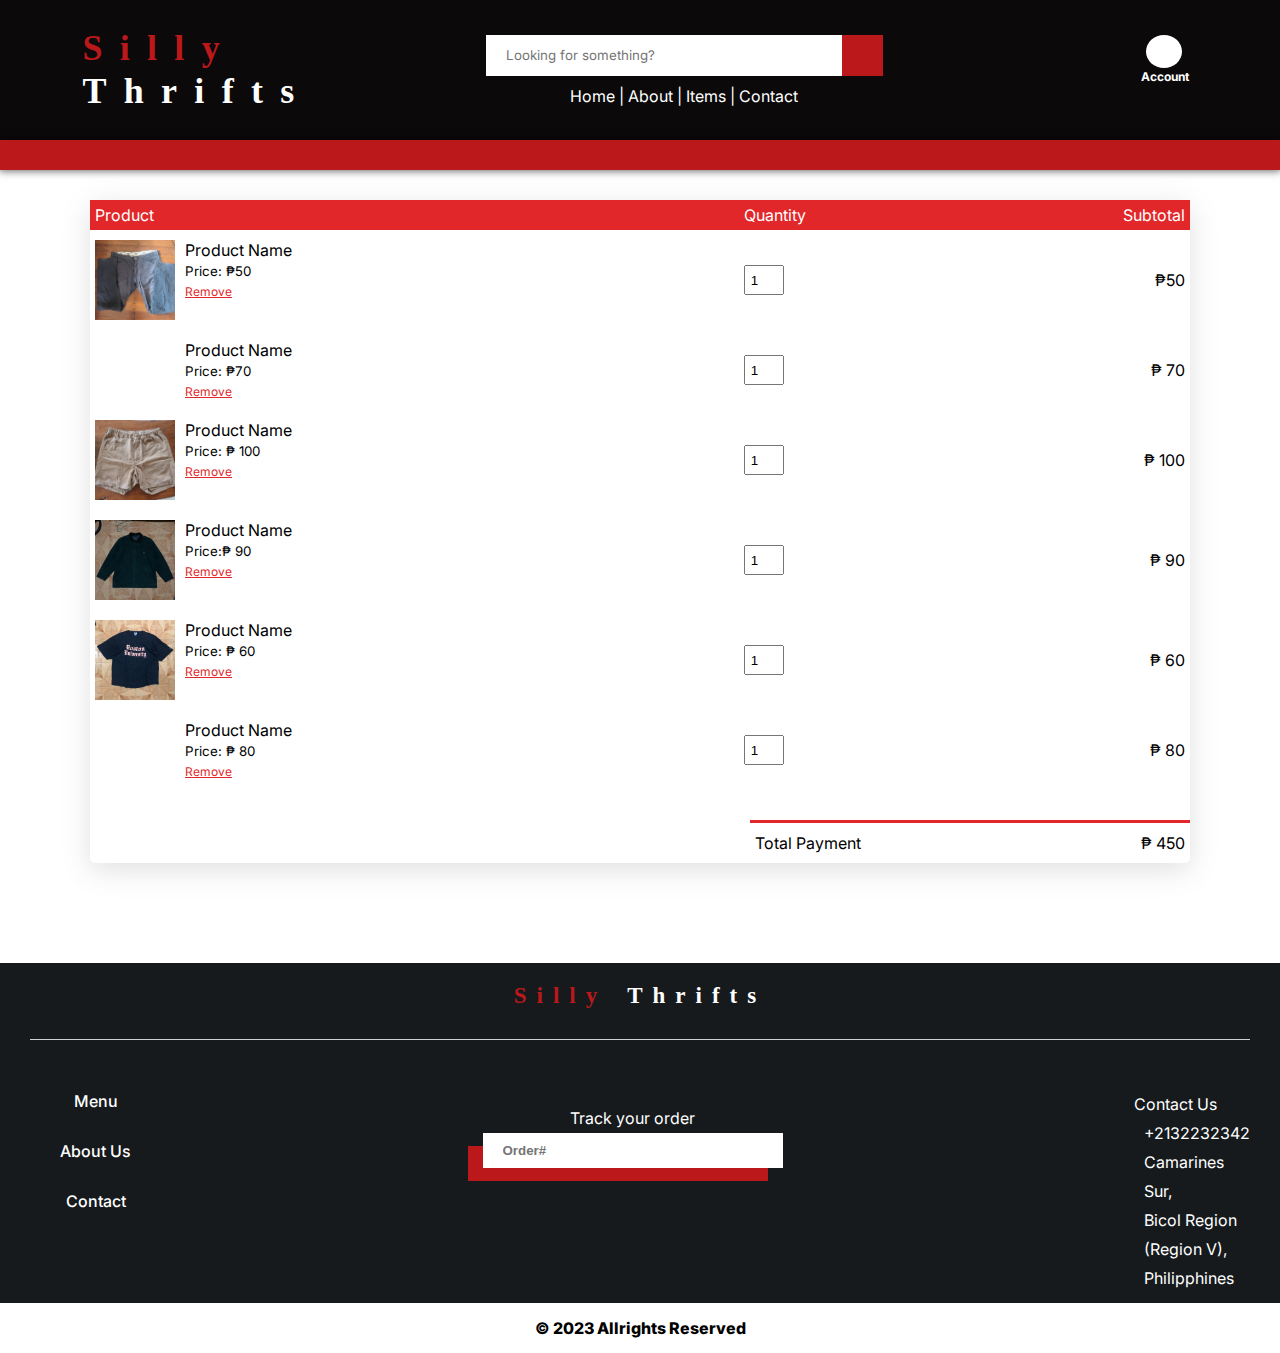
==== cart.html @ 6c3ff10c "Add files via upload" ====
<!DOCTYPE html>
<html lang="en">
<head>
    <meta charset="UTF-8">
    <meta name="viewport" content="width=device-width, initial-scale=1.0">
    <title>Silly Thrifts Cart</title>
    <!-- Font-Awsome -->
    <script src="https://kit.fontawesome.com/8aee5de504.js" crossorigin="anonymous"></script>
    <!-- style -->
    <link rel="stylesheet" href="/header.css">
    <link rel="stylesheet" href="/main.css">
    <link rel="stylesheet" href="/footer.css">
    <link rel="stylesheet" href="cart.css">
    <!-- Google fonts -->
    <link rel="preconnect" href="https://fonts.googleapis.com">
    <link rel="preconnect" href="https://fonts.gstatic.com" crossorigin>
    <link href="https://fonts.googleapis.com/css2?family=Inter:wght@100;200;300;400;500&display=swap" rel="stylesheet">

</head>
<body style="background-color: #fff;">
    <header>
        <div class="container">
            <div class="logo">
                <h1><span class="red">Silly <br></span>Thrifts</h1>
            </div>
            <!-- search bar -->
            <div class="wrapper">
                    <div class="search-bar">
                        <input type="text" name="" id="" placeholder="Looking for something?">
                        <div class="search-icon-con">
                            <i class="fa-solid fa-magnifying-glass"></i>
                        </div>
                    </div>
                    <!-- Navigation -->
                        <nav>
                            <ul>
                                <li><a href="/index.html">Home | </a></li>
                                <li><a href="/about.html">About | </a></li>
                                <li><a href="/items.html">Items | </a></li>
                                <li><a href="/contact form/contanct.html">Contact</a></li>
                            </ul>
                        </nav>
            </div>
            <!-- Account and Cart -->
            <div class="cart_acc">
                    <div class="cart">
                        <a href="cart.html"><i class="fa-solid fa-cart-shopping"></i>
                        </a>
                    </div>
                    <div class="acc">
                        <input type="checkbox" id="show" class="hide">
                        <label for="show">
                           <i class="fa-regular fa-user" id="show"></i>
                        </label>
                        <span>Account</span>
                       
                        <div class="acc-dropdown-con">
                            <div class="acc-dropdown">
                                <a href="/login.html">Login</a>
                                <a href="/signup.html">Signup</a>
                            </div>
                        </div>
                    </div>     
            </div>


        </div>
        <!-- Categories -->
        <div class="categories-con">
        </div>
        <!-- Side navigation -->
        <input type="checkbox" name="" id="toggle">
        <!-- for toogle is to make the side bar effect move -->
        <label for="toggle" class="hamburger" id="button">
            <i for="toogle" class="fa-solid fa-bars"></i>
        </label>
        <div class="side-con">
        <div class="side">
            <label for='toggle' class='exit'>X</label>
            <ul>
                <li><a href=""> <i class="fa-solid fa-magnifying-glass"></i></a></li>
                <li><a href="/index.html">Home</a></li>
                <li><a href="/about.html">About</a></li>
                <li><a href="items.html">Items</a></li>
                <li><a href="contact form/contanct.html">Contact</a></li>
                <li><a href="cart.html">My Cart</a></li>
                <li><a href="/login.html">Login</a></li>
                <li><a href="/signup.html">Signup</a></li>
            </ul>
        </div>
        </div>
    </header>
    <div class="br"></div>
    
    <!-- Main -->
        <div class="body-container cart-page" >

            <table>
                <tr>
                    <th>Product</th>
                    <th>Quantity</th>
                    <th>Subtotal</th>
                </tr>
                <tr>
                    <td>
                        <div class="cart-info">
                            <img class="item-img" src="/images/categories/pants/cargo pants 2.jpg" alt="">
                            <div>
                                <p>Product Name</p>
                                <small>Price: &#8369;50</small><br>
                                <a onclick="removeItems();" href="">Remove</a>
                            </div>
                        </div>
                    </td>
                    <td><input type="number" value="1"></td>
                    <td>&#8369;50</td>
                </tr>
                <tr>
                    <td>
                        <div class="cart-info">
                            <img class="item-img" src="/images/categories/shorts/20231128_205045.jpg" alt="">
                            <div>
                                <p>Product Name</p>
                                <small>Price: &#8369;70</small><br>
                                <a onclick="removeItems();" href="">Remove</a>
                            </div>
                        </div>
                    </td>
                    <td><input type="number" value="1"></td>
                    <td>&#8369; 70</td>
                </tr>
                <tr>
                    <td>
                        <div class="cart-info">
                            <img class="item-img" src="/images/cahratt(resized).jpg" alt="">
                            <div>
                                <p>Product Name</p>
                                <small>Price: &#8369; 100</small><br>
                                <a onclick="removeItems();" href="">Remove</a>
                            </div>
                        </div>
                    </td>
                    <td><input type="number" value="1"></td>
                    <td>&#8369; 100</td>
                </tr>
                <tr>
                    <td>
                        <div class="cart-info">
                            <img class="item-img" src="/images/categories/jacketAlongsleve/received_2595667643944917.jpeg" alt="">
                            <div>
                                <p>Product Name</p>
                                <small>Price:&#8369; 90</small><br>
                                <a onclick="removeItems();" href="">Remove</a>
                            </div>
                        </div>
                    </td>
                    <td><input type="number" value="1"></td>
                    <td>&#8369; 90</td>
                </tr>
                <tr>
                    <td>
                        <div class="cart-info">
                            <img class="item-img" src="/images/categories/t-shirtAPolo/405260408_343510441661225_5169142325496803819_n.jpg" alt="">
                            <div>
                                <p>Product Name</p>
                                <small>Price: &#8369; 60</small><br>
                                <a onclick="removeItems();" href="">Remove</a>
                            </div>
                        </div>
                    </td>
                    <td><input type="number" value="1"></td>
                    <td>&#8369; 60</td>
                </tr>
                <tr>
                    <td>
                        <div class="cart-info">
                            <img class="item-img" src="/images/categories/jacketAlongsleve/20231128_204925.jpg" alt="">
                            <div>
                                <p>Product Name</p>
                                <small>Price: &#8369; 80</small><br>
                                <a onclick="removeItems();" href="">Remove</a>
                            </div>
                        </div>
                    </td>
                    <td><input type="number" value="1"></td>
                    <td>&#8369; 80</td>
                </tr>
            </table>
            
             <div class="total-price">
              <table>
                <tr>
                    <td>Total Payment</td>
                    <td>&#8369; 450</td>
                </tr>
              </table>
             </div>
        </div> 
    

    <!-- Footer -->
    <footer>
        <div class="container">
            <div class="shop-name-con">
                <p><span class="red">Silly</span>Thrifts</p>
            </div>
            <!-- Footer Menu -->
            <div class="foot-det-con">
                <div class="menu">
                    <a href="/index.html">Menu</a>
                    <a href="/about.html">About Us</a>
                    <a href="contact form/contanct.html">Contact</a>
                </div>
                <!-- Track order -->
                <div class="track-order-con">
                    <p>Track your order</p>
                    <div class="inp-con">
                        <input type="text" placeholder="Order#">
                        <div class="arrow">
                            <i class="fa-solid fa-arrow-right"></i>
                        </div>
                    </div>
                </div>

                <!-- Contact -->
                <div class="contact-con">
                    <ul>
                        <li><a href="contanct.html">Contact Us</a></li>
                        <li><a href=""><span class="icon"><i class="fa-solid fa-phone"></i></span>+2132232342</a></li>
                        <li><a href=""><span class="icon"><i class="fa-solid fa-location-dot"></i></span><p> Camarines Sur, <br> Bicol Region <br> (Region V), <br>Philipphines</p></a></li>
                    </ul>
                </div>
            </div>
        </div>
        <div class="reserve-con">
            <p>&copy; 2023 Allrights Reserved</p>
        </div>
    </footer>

</body>
</html>
---- header.css ----
*{
    margin: 0;
    padding: 0;
    box-sizing: border-box;
}
body{
    font-family: 'Inter', sans-serif;
    background-color: hsl(0, 0%, 83%);
    font-weight: 400;
    margin-top: 200px;
}
header{
    position: fixed;
    top: 0;
    width: 100%;
    z-index: 1000; /* Adjust the z-index as needed, higher values bring the element in front of lower ones */
    background: #0B090A;
}
/* Header */
header .container{
    /* Container */
    font-family: 'Inter', sans-serif;
    display: flex;
    height: 140px;
    justify-content: space-around;
    align-items: center;
    background: #0B090A;
    position: relative;
    padding: 0px 20px;
}

header .container h1{
    /* Silly Thrifts */
    font-family: 'Inria Serif';
    font-style: normal;
    font-weight: 700;
    font-size: 36px;
    line-height: 43px;
    letter-spacing: 0.48em;
    color:#fff;
    cursor: pointer;
}

span.red{
    color: #BA181B;
 }

 /* search bar */
 /* conainer */
 .wrapper{
    width: 40%;
    max-width: 500px;
    display: flex;
    justify-content: center;
    align-items: center;
    flex-direction: column;
}
/* search icon container */
.search-icon-con{
    background-color: #BA181B;
    height: 41px;
    width: 41px;
    border: 1px solid #BA181B;
    display: inline-block;
}
/* search icon */
.search-icon-con i{
    color: #fff;
    position:relative;
    /* Center Icon */
    top: calc(40% - 10px); 
    left: calc(40% - 10px); 
    font-size: 30px;
    cursor: pointer;
}
i{
    color: #fff;
}
.search-bar input{
    display: inline-block;
    outline: none;
    border: none;
    position: relative;
    margin-left: 20px;
    font-family: 'Inter'; 
    color: #615B5B;
}
.search-bar{
    background-color: #fff;
    width: 80%;
    min-width: 240px;
    display: flex;
    justify-content: space-between;
    align-items: center;
}

/* Navigation */
nav{
    text-align: center;
    margin-top: 10px;
    z-index: 12;
}
ul{
    list-style: none;
}
ul li{
    display: inline;
}
ul li a{
    color: #fff;
    text-decoration: none;
    font-size: 16px;
}
ul li a:hover{
    color: #D3D3D3;
}

/* Cart and Account */
.cart,.acc{
    display: inline;
    margin: 0 10px;
    cursor: pointer;
    font-size: 28px;
}
.cart{
    width: 48px;
    height: 45.38px;
    font-size: 35px;
    position: absolute;
    left: 0;
}
.cart_acc{
    width:140px;
    position: relative;
    height: 70px;
    text-align: center;
} 
.acc i{
    background-color: white;
    border-radius:50% ;
    color: #5C5757;
    padding-top: 5px;
    text-align: center;
    width: 36px; 
    height: 33px;
    right: 0;
    font-size: 20px;
    position: absolute;
    margin-right: 15px;
}
.acc span{
    color: #fff;
    font-size: 12px;
    display: block;
    margin-right: 8px;
    text-align: right;
}
.acc-dropdown a{
    color: #000;
    text-decoration: none;
    font-size: 14px;
    display: block;
    padding: 12px 24px;
}
.acc-dropdown a:hover{
    background-color:#293846;
    color: #fff;
}
.acc-dropdown-con{
    background-color: #fff;
    position: absolute;
    top: 0;
    display: none;
    border-radius: 4px;
    right: 55px;
}
.hide{
    display: none;
}
#show:checked~.acc-dropdown-con{
    display: block;
}
/* Categories */

.categories-con{
    height:30px;
    background: #BA181B;
    display: block;
    position: relative;
    box-shadow: 0px 0px 8px 1px rgba(0,0,0,0.6);
}
.categories-con .categories{
    height: 200px;
    margin: 0 auto;
    display: block;
}
.categories ul{
    height:15%;
    display: flex;
    justify-content: space-around;
    align-items: center;
}
.categories ul li i{
    font-size: 20px;
}
.drop-icon{
    display: none;
} 
#social-face:hover{
 border-radius: 50%;
 background: #0b5882;
}
#social-tiktok:hover{
 border-radius: 5%;
 background: #0B090A;
}
/* side bar */
.hamburger{
   display: none;
   z-index: 12;
   cursor: pointer;
}
.side{
    display: none;
}
/* dropdown categories */
.dropdown{
    display: none;
}
/* checkbox */
#toggle{
   display: none;
}
/* Responsiveness */
@media only screen and (max-width: 630px) {
     /* Main nav */
      .dropbtn{
        border: none;
        background-color: transparent;
        color: #fff;
        font-weight: 800;
        display: inline;
        font-size: 14px;
    }
     nav ul li{
        display: none;
    }
    /* Main header */
   
    .cart_acc {
        display: none;
    }
    .search-bar{
        display: none;
    }
    .hamburger{
        display: inline-block;
        border: 0;
        position: absolute;
        background-color: transparent;
        font-size: 30px;
        top: 46px;
        right: 20px;
    }
    header .container{
    justify-content: space-between;
    }
    /* Main categories */
    .categories-con .categories ul{
        display: none;
    }
    .dropdown{
        display: inline-block;
        position: absolute;
        left: 20px;
        top: 145px;
        z-index: 29;
    }
    .dropdown-content a{
        display: block;
        color: #000;
        text-align: center;
        padding: 15px 30px;
        text-decoration: none;
    }
    .dropdown-content a:hover{
        color: white;
        background-color: #293846;
    }
    .dropdown-content{
        margin-left: 30px;
        border-radius:2px;
        background-color: #fff;
        box-shadow: 0px 8px 16px 0px rgba(0, 0, 0, 0.2);
        display: none;
        z-index: 1;
    }
    .dropdown:hover .dropdown-content{
        display: block;
        color: black;
    }
    .side-con{
        background-color: #0B090A;
        width: 40%;
        position: absolute;
        right: 0;
        top: 0;
        display: none;
        box-shadow: 2px 0px 16px 4px rgba(0, 0, 0, 0.5);
        z-index: 20;
        padding-bottom: 20px;
    }
    /* When toogle is checked or click the bar */
    #toggle:checked~.side-con{
        display: block;
    }
    /* side bar */
    .side{
        display: flex;
        justify-content: center;
    }
    /* X  */
    .exit{
        position: absolute;
        color: #fff;
        right: 20px;
        top: 40px;
        font-size: 24px;
        cursor: pointer;
        padding: 1.1rem;
        font-weight: 800;
    }
    .exit:hover{
        color: #BA181B;
    }
    /* Navigation sidebar */
    div.side ul{
        margin-top: 140px;
        width: 60%;
        height: 100vh;

    }
    div.side ul li{
        display: block;
        line-height: 60px;
        text-align: left;
        width: 100%;
    }
    div.side ul li a{
      font-size: 14px;
      text-transform: uppercase;
      font-weight: 500;
      text-align: center;
      display: block;
    }
    /* the redline side hover effect */
    div.side ul li:before{
        background-color: #BA181B;
        content: "";
        height: 70px;
        width: 5px;
        opacity: 0;
        position: absolute;
        transition: all .75s;
      }
    div.side ul li:hover:before{
        transition: all .15s ease-in-out;
        opacity: 1;
        background-color: #BA181B;
    }
    div.side ul li a i{
        font-size: 24px;
      }

}
@media only screen and (max-width: 550px) {
    .wrapper{
        display: none;
    }
  }
@media only screen and (max-width: 430px) {
  header .container{
    justify-content: space-between;
}
  header .container h1{
    font-size: 26px;
    line-height: 30px;

}
}
---- main.css ----
/* Main */
*{
    padding: 0;
    margin: 0;
    box-sizing: border-box;
}
#box1{ grid-area: box1; }
#box2{ grid-area: box2; }
#box3{ grid-area: box3;}

main .sec-wrapper{
    max-width: 100%;
    display: flex;
    justify-content: center;
    align-items: center;
}
.box-container{
   display: grid;
   grid-template-areas: 'box1 box1 box2' 'box1 box1 box3';
   height:20rem;
   margin: 60px auto;
   gap: 20px;
   width:70%;
   max-width: 1100px;
   position: relative;
}
.box-container .box{
    background-color: white;
    border-radius: 5px;
    box-shadow: 0px 4px 4px rgba(0, 0, 0, 0.25);
    cursor: pointer;
}
#box1{
    position: relative;
}
#box2{
    position: relative;
}
#box2 span{
    font-size: 32px;
}
#box2 p, #box3 p{
    position: absolute;
    text-align: center;
    top: 50%;
    width: 240px;
    font-size: 20px;
    font-weight: 800;
    left: 50%;
    transform: translate(-50%, -50%);
}
#box3{
    background-color: #060606;
    position: relative;
}
#box3 p{
    color: #fff;
}
#box3 #discount{
    font-size: 40px;
    padding: 0 10px;
    border-radius: 10px;
    background-color: #BA181B;
}
#box3 p{
    font-size: 22px;
}
.text{
    width:50%;
    position: absolute;
    height: 100%;
}
.text p{
    font-size: 35px;
    font-family: 'Inria Serif';
    padding: 20% 5%;
}
.text button{
    background-color: rgba(6, 6, 6,1);
    color: #fff;
    padding: 14px 24px;
    border-radius: 5px;
    font-size: 16px;
    border: none;
    position: absolute;
    bottom: 20px;
    margin:0 5%;
    transition: all .15s ease-in-out;
}
.text button:hover{
    background-color: rgba(0, 0, 0, 0.40);
    box-shadow: inset 2px 4px 10px rgba(0,0,0,.5);
    cursor: pointer;
}
.img{
    width: 50%;
    height: 100%;
    display: inline-block;
    position: absolute;
    top: 0;
    right: 0;
}
.img img{
    width: 100%;
    margin: 0 auto;
    display: block;
    height: 100%;
    object-fit: cover;
}

/* Products */
.product-con{
    width: 90%;
    display: flex;
    margin: 0 auto;
    justify-content: space-between;
    align-items: center;
    flex-direction: column;
   
}
.products-box{
    width: 100%;
    min-width: 100px;
    position: relative;
    max-width: 900px;
    margin:15px 0;
    box-shadow: 0px 4px 4px rgba(0, 0, 0, 0.25);
    background-color:#fff;
    border-radius: 5px;
}
.product-cat h3{
    border-bottom:1px solid #060606;
    padding: 10px 10px;
    width: 95%;
    text-transform: uppercase;
    margin: 0 auto;
}
.each-product-con{
    width: 100%;
    height: 100%;
    display: flex;
    margin: 0 auto;
    flex-wrap: wrap;
    justify-content: space-evenly;
    align-items: flex-start;
    margin-top:35px;
}
.each-product-con .each-prod,.more{
    position: relative;
    cursor: pointer;
}
/* Product images */
.img-con img{
    max-width: 150px;
    width: 100%;
    min-width: 100px;
    border-top-right-radius: 5px;
    border-top-left-radius: 5px;
}
.align-container{
    border: 1px solid red;
}
/* cart */
.product-name-price-con{
    background-color: #060606;
    padding:5px 3px;
    margin-top: -5px;
    border-bottom-right-radius: 5px;
    border-bottom-left-radius: 5px;
}
.product-name-price-con p{
    color: #fff;
    width: 90%;
    font-size: 10px;
    text-align: center;
}
.add-cart-con{
    position: absolute;
    right: 0;
    bottom: 0;
    background-color: rgba(186, 24, 27,1);
    padding: 5px 5px;
    border-radius:5px;
    transition: 1s;
}
.add-cart-con:hover{
    background-color:rgb(247, 14, 18); 
}
.add-cart-con i{
    font-size: 30px;
}
.more{
 float: right;
 padding: 12px;
}
.more i{
    color: #060606;
    font-size: 20px;
}
.more i,span{
    font-weight: bold;
    vertical-align: top;
}
.more a{
    text-decoration: none;
    color: #000;
}

/* discover more */
.discover-more{
    margin: 100px 0;
}
.discover-more button:hover{
    border: 1px solid #BA181B;
    background-color:#BA181B;
    color:#fff;
    box-shadow: 0px 4px 4px rgba(0, 0, 0, 0.25);
    border-radius:10px;
}

.discover-more button a{
    text-decoration: none;
    color: #060606;
    font-size: 100%;
    padding: 25px 32px;
    display: block;
    font-weight: bold;
    transition: 1s;
}
.discover-more button a:hover{
    color: #fff;
}
@media only screen and (max-width: 875px){
    .text p{
        padding: 5% 5%;
    }
    #box2 span{
        font-size: 25px;
    }
    .each-product-con .each-prod{
        margin-top: 30px;
    }    
    .each-product-con{
        margin-top:0;
    }
    .img{
       display: none;
    }
    #box1{
        background: url('images/main-img.jpg');
        background-size: cover;
    }
    .text p{
        color: #ddd;
    }

}
@media only screen and (max-width: 700px){
    .text p{
        padding: 5% 5%;
    }
    #box2 span{
        font-size: 25px;
    }
}
@media only screen and (max-width: 630px){
    .box-container{
        display: grid;
        grid-template-areas: 'box1 box1 box1' 
        'box1 box1 box1' 
        'box1 box1 box1'
        'box2 box2 box3';
        height:28rem;
        margin: 60px auto;
        gap: 20px;
        width:70%;
        max-width: 1100px;
        position: relative;
     }
     #box3{
        background-color: #060606;
        position: relative;
    }
    #box3 p{
        color: #fff;
    }
    #box3 #discount{
        font-size: 20px;
        padding: 0 10px;
        border-radius: 10px;
        background-color: #BA181B;
    }
    #box3 p{
        font-size: 14px;

        width: 100px;
    }
     
}
@media only screen and (max-width:392px){
    .text button{
        font-size: 12px;
        padding: 12px 10px;
    }
    .text p{
        font-size: 30px;
        font-family: 'Inria Serif';
        padding: 20% 5%;
    }

}
@media only screen and (max-width:292px){
    #box2,#box3{
        display: none;
    }
    .discover-more button a{
        padding: 10px 10px;
    }
    .text button{
        font-size: 12px;
        padding: 10px 5px;
    }
}
---- footer.css ----
/* Footer */
footer .container{
    background-color: #161A1D;
    height: 340px;
    padding: 20px 30px;
    width: 100%;
    min-width: 100px;
}
.foot-det-con{
    display: flex;
    align-items: center;
    justify-content: space-between;
    max-width: 1400px;
    margin: 0 auto;
}
.foot-det-con > div:nth-child(2){
    width: 40%;
    min-width: 150px;
    height: 100px;
}
/* Shop name */
.shop-name-con{
    width: 100%;
    margin: 0 auto;
    text-align: center;
    padding-bottom: 30px;
    border-bottom: 1px solid #d1d1d1;
}
.shop-name-con p{
    letter-spacing: 10px;
    color: #fff;
    cursor: pointer;
    font-family: 'Inria Serif';
    font-style: normal;
    font-weight: 700;
    font-size: 23px;
}
.shop-name-con p span{
    margin-right: 20px;
}

/* Footer Menu  */
.foot-det-con .menu{
    margin-top: 36px;
}
.foot-det-con .menu a{
   color: #fff;
   text-decoration: none;
   display: block;
   cursor: pointer;
   font-weight: 500;
   text-align: center;
   margin-left: 30px;
   line-height: 50px;
}

/* Track Order */
.track-order-con{
    margin-top: 40px;
}
.track-order-con p{
    color: #fff;
    text-align: center;
    cursor: pointer;
    padding: 5px 0;
}
/* Input */
.inp-con{
    position: relative;
}
.inp-con input{
    width: 70%;
    padding: 10px 20px;
    max-width: 300px;
    font-weight: 600;
    box-shadow: -15px 13px 0px #BA181B;
}
.inp-con input, .track-order-con p{
    margin: 0 auto;
    outline: none;
    border: none;
    display: block;
}
.inp-con .arrow{
    margin: 0 auto;
    width: 70%;
    max-width: 300px;
    position: relative;
    right: 0;
}
.inp-con .arrow i{
    position: absolute;
    color: #000;
    right: 10px;
    top: -27px;
}
/* Contact */
.contact-con{
    position: relative;
}
.contact-con a{
    display: block;
    line-height: 29px;
}
.contact-con i{
    margin-right: 10px;
}
.contact-con p{
    display: inline;
    position: absolute;
}
/* Hover */
.foot-det-con a:hover,.contact-con p:hover{
    text-decoration:underline;
}
/* Reserve */
.reserve-con{
    background-color: #fff;
    padding: 15px;
    width: 100%;
    min-width: 100px;
}
.reserve-con p{
    text-align: center;
    font-weight: 800;
    cursor: pointer;
}
/* Responsiveness */
@media only screen and (max-width: 660px){
    .foot-det-con{
        justify-content:center;
    }
    .contact-con p, 
    .foot-det-con .menu a,
    .contact-con a,
    .track-order-con p{
        font-size: 12px;
    }
    .contact-con{
        width: 30px;
    }
    .foot-det-con > div{
        width: 10%;
        min-width: 124px;
    }
    
    .foot-det-con > div:nth-child(2){
        width: 40%;
        min-width: 150px;
        height: 100px;
    }
    .foot-det-con > div:nth-child(3){
        width: 30%;
    }

}
 @media only screen and (max-width:450px){

    .contact-con i{
        margin-right: 10px;
    }
 }
@media only screen and (max-width:430px){
    .contact-con p, 
    .foot-det-con .menu a,
    .contact-con a,
    .track-order-con p{
        font-size: 12px;
    }
}
@media only screen and (max-width:400px){
    .contact-con p, 
    .foot-det-con .menu a,
    .contact-con a,
    .track-order-con p{
        font-size: 12px;
    }
    /* Footer */
footer .container{
    height: 600px;
}
.foot-det-con{
    justify-content: center;
    flex-wrap: wrap;
}
.foot-det-con .menu a{
    margin-left: 0px;
 }
.contact{
    text-align: center;
}
.foot-det-con > div:nth-child(2){
    width: 100%;
    min-width: 120px;
    height: 100px;
    margin-left: 15px;
}

.shop-name-con p span{
    display: block;
    margin-right: 0px;
}
}
---- cart.css ----
.cart-page{
    margin: 100px auto;
    width: 90%;
    box-shadow: rgba(100, 100, 111, 0.2) 0px 7px 29px 0px;
    border-radius: 5px;
    max-width: 1100px;
    min-width: 100px;
}

table{
    width: 100%;
    border-collapse: collapse;
}
.cart-info{
    display: flex;
    flex-wrap: wrap;
}
th{
    text-align: left;
    padding: 5px;
    font-weight: normal;
    background-color: #e1272a;
    color: #fff;
}
td{
    padding: 10px 5px;
}
td input{
    width: 40px;
    height: 30px;
    padding: 5px;
}
td a{
    color: #e1272a;
    font-size: 12px;
}
td img{
    width: 80px;
    margin-right: 10px;
}
.total-price{
    display: flex;
    justify-content: flex-end;
    margin: 30px 0;
}
.total-price table{
    border-top:3px solid #e1272a;
    width: 100%;
    max-width:40%;
}
td:last-child,th:last-child{
    text-align: right;
}
@media only screen and (max-width:600px) {
    .total-price table{
        max-width:100%;
    }
}
@media only screen and (max-width:280px) {
    .cart-page p,small,th,td {
        font-size: 12px;
    }
    td img{
        width: 50px;
        margin-right: 0px;
    }
    td input{
        width: 20px;
        height: 15px;
        margin: 0 auto;
        display: block;
        padding: 5px;
    }
}
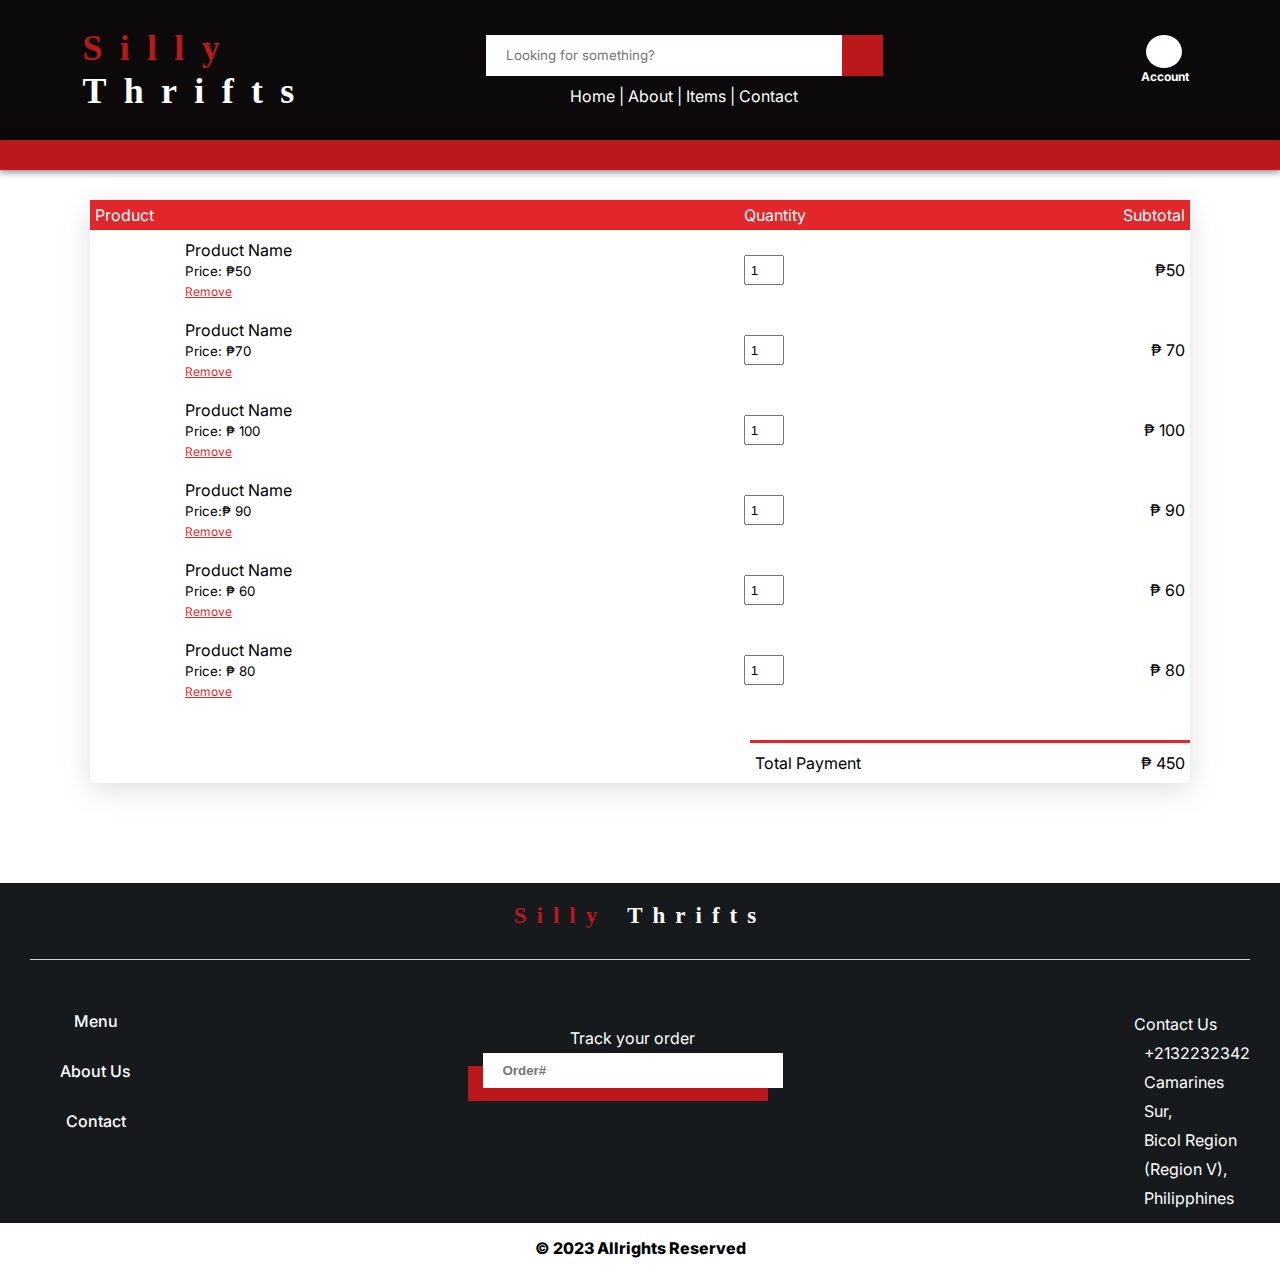
==== commit 91a5ca2c: "Update cart.html" ====
--- a/cart.html
+++ b/cart.html
@@ -7,9 +7,9 @@
     <!-- Font-Awsome -->
     <script src="https://kit.fontawesome.com/8aee5de504.js" crossorigin="anonymous"></script>
     <!-- style -->
-    <link rel="stylesheet" href="/header.css">
-    <link rel="stylesheet" href="/main.css">
-    <link rel="stylesheet" href="/footer.css">
+    <link rel="stylesheet" href="header.css">
+    <link rel="stylesheet" href="main.css">
+    <link rel="stylesheet" href="footer.css">
     <link rel="stylesheet" href="cart.css">
     <!-- Google fonts -->
     <link rel="preconnect" href="https://fonts.googleapis.com">
@@ -34,10 +34,10 @@
                     <!-- Navigation -->
                         <nav>
                             <ul>
-                                <li><a href="/index.html">Home | </a></li>
-                                <li><a href="/about.html">About | </a></li>
-                                <li><a href="/items.html">Items | </a></li>
-                                <li><a href="/contact form/contanct.html">Contact</a></li>
+                                <li><a href="index.html">Home | </a></li>
+                                <li><a href="about.html">About | </a></li>
+                                <li><a href="items.html">Items | </a></li>
+                                <li><a href="contanct.html">Contact</a></li>
                             </ul>
                         </nav>
             </div>
@@ -56,8 +56,8 @@
                        
                         <div class="acc-dropdown-con">
                             <div class="acc-dropdown">
-                                <a href="/login.html">Login</a>
-                                <a href="/signup.html">Signup</a>
+                                <a href="login.html">Login</a>
+                                <a href="signup.html">Signup</a>
                             </div>
                         </div>
                     </div>     
@@ -79,13 +79,13 @@
             <label for='toggle' class='exit'>X</label>
             <ul>
                 <li><a href=""> <i class="fa-solid fa-magnifying-glass"></i></a></li>
-                <li><a href="/index.html">Home</a></li>
-                <li><a href="/about.html">About</a></li>
+                <li><a href="index.html">Home</a></li>
+                <li><a href="about.html">About</a></li>
                 <li><a href="items.html">Items</a></li>
-                <li><a href="contact form/contanct.html">Contact</a></li>
+                <li><a href="contanct.html">Contact</a></li>
                 <li><a href="cart.html">My Cart</a></li>
-                <li><a href="/login.html">Login</a></li>
-                <li><a href="/signup.html">Signup</a></li>
+                <li><a href="login.html">Login</a></li>
+                <li><a href="signup.html">Signup</a></li>
             </ul>
         </div>
         </div>
@@ -104,7 +104,7 @@
                 <tr>
                     <td>
                         <div class="cart-info">
-                            <img class="item-img" src="/images/categories/pants/cargo pants 2.jpg" alt="">
+                            <img class="item-img" src="/images/vintage short.jpg" alt="">
                             <div>
                                 <p>Product Name</p>
                                 <small>Price: &#8369;50</small><br>
@@ -118,7 +118,7 @@
                 <tr>
                     <td>
                         <div class="cart-info">
-                            <img class="item-img" src="/images/categories/shorts/20231128_205045.jpg" alt="">
+                            <img class="item-img" src="/images/tshirt4.jpg" alt="">
                             <div>
                                 <p>Product Name</p>
                                 <small>Price: &#8369;70</small><br>
@@ -132,7 +132,7 @@
                 <tr>
                     <td>
                         <div class="cart-info">
-                            <img class="item-img" src="/images/cahratt(resized).jpg" alt="">
+                            <img class="item-img" src="/images/90's Retro.jpg" alt="">
                             <div>
                                 <p>Product Name</p>
                                 <small>Price: &#8369; 100</small><br>
@@ -146,7 +146,7 @@
                 <tr>
                     <td>
                         <div class="cart-info">
-                            <img class="item-img" src="/images/categories/jacketAlongsleve/received_2595667643944917.jpeg" alt="">
+                            <img class="item-img" src="images/cargo pants.jpg" alt="">
                             <div>
                                 <p>Product Name</p>
                                 <small>Price:&#8369; 90</small><br>
@@ -160,7 +160,7 @@
                 <tr>
                     <td>
                         <div class="cart-info">
-                            <img class="item-img" src="/images/categories/t-shirtAPolo/405260408_343510441661225_5169142325496803819_n.jpg" alt="">
+                            <img class="item-img" src="/images/short3.jpg" alt="">
                             <div>
                                 <p>Product Name</p>
                                 <small>Price: &#8369; 60</small><br>
@@ -174,7 +174,7 @@
                 <tr>
                     <td>
                         <div class="cart-info">
-                            <img class="item-img" src="/images/categories/jacketAlongsleve/20231128_204925.jpg" alt="">
+                            <img class="item-img" src="/images/straigh cut.jpg" alt="">
                             <div>
                                 <p>Product Name</p>
                                 <small>Price: &#8369; 80</small><br>
@@ -207,9 +207,9 @@
             <!-- Footer Menu -->
             <div class="foot-det-con">
                 <div class="menu">
-                    <a href="/index.html">Menu</a>
-                    <a href="/about.html">About Us</a>
-                    <a href="contact form/contanct.html">Contact</a>
+                    <a href="index.html">Menu</a>
+                    <a href="about.html">About Us</a>
+                    <a href="contanct.html">Contact</a>
                 </div>
                 <!-- Track order -->
                 <div class="track-order-con">
@@ -238,4 +238,4 @@
     </footer>
 
 </body>
-</html>+</html>
